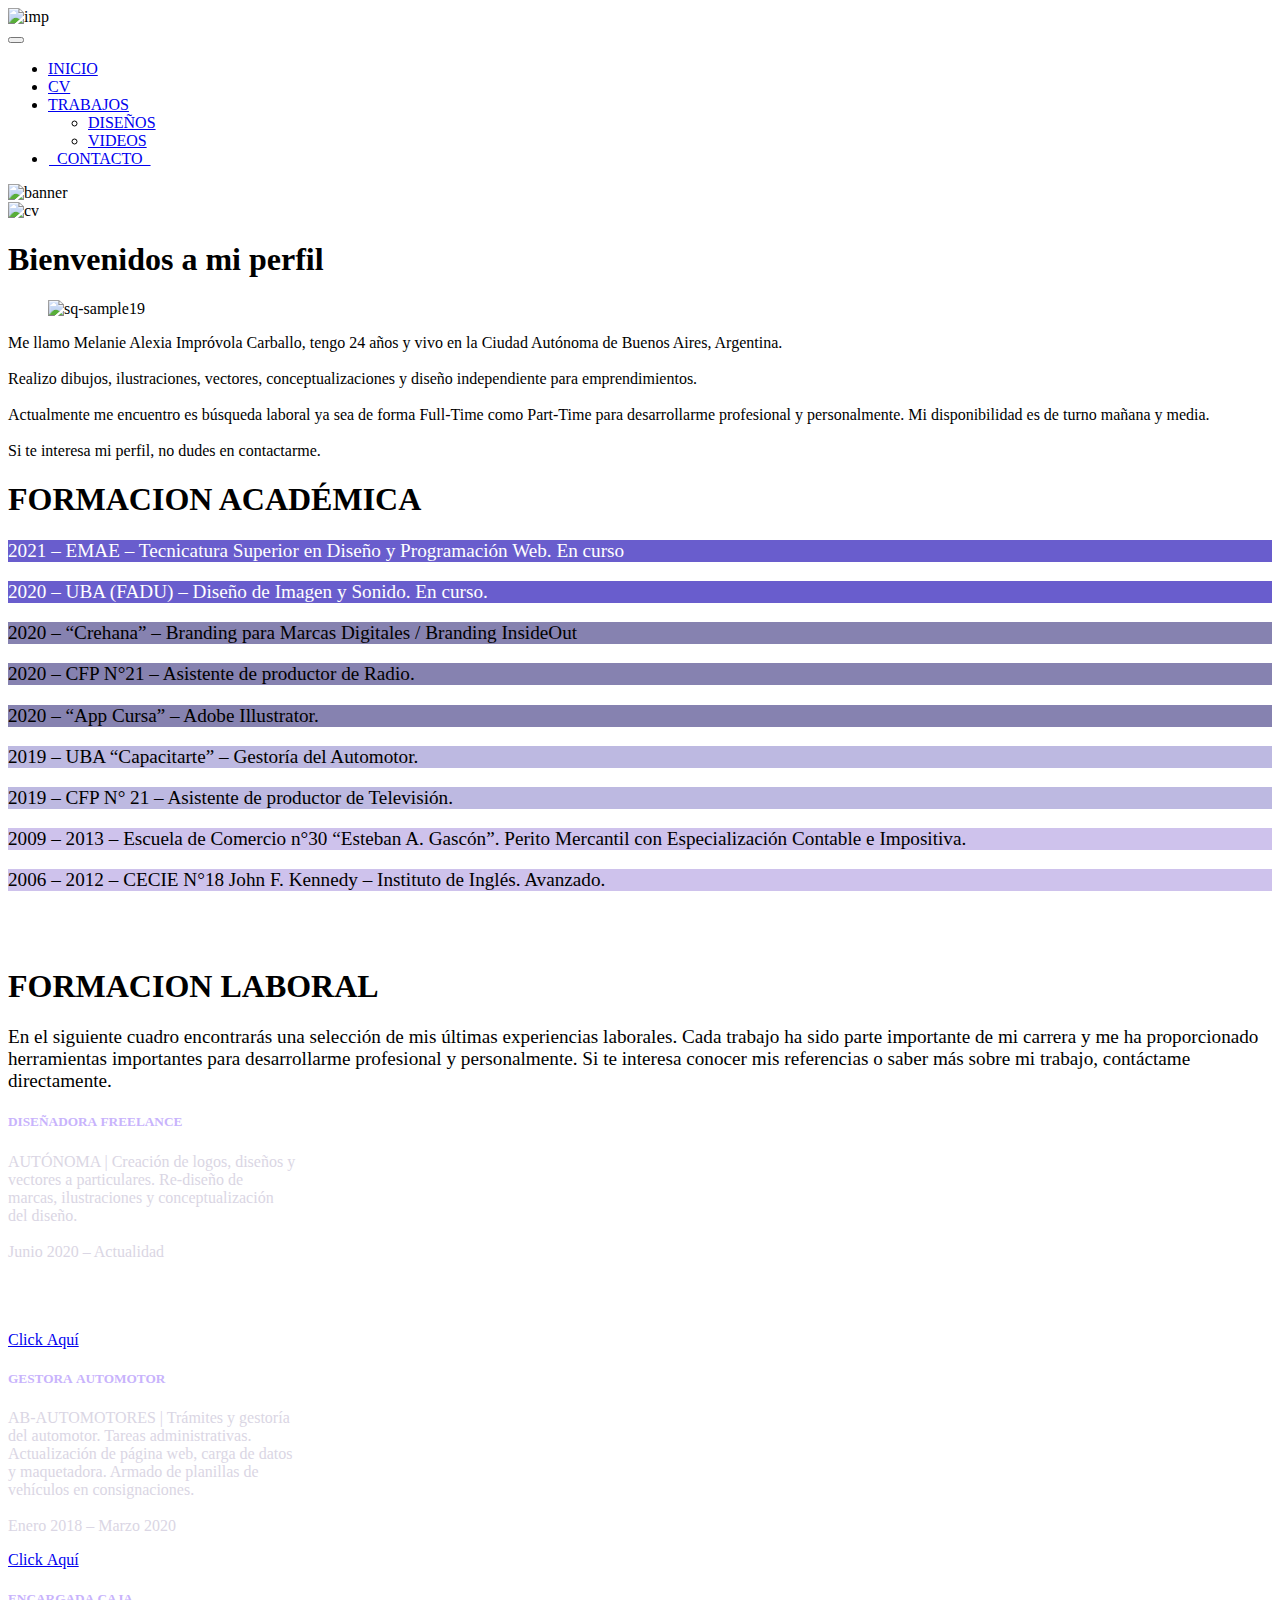
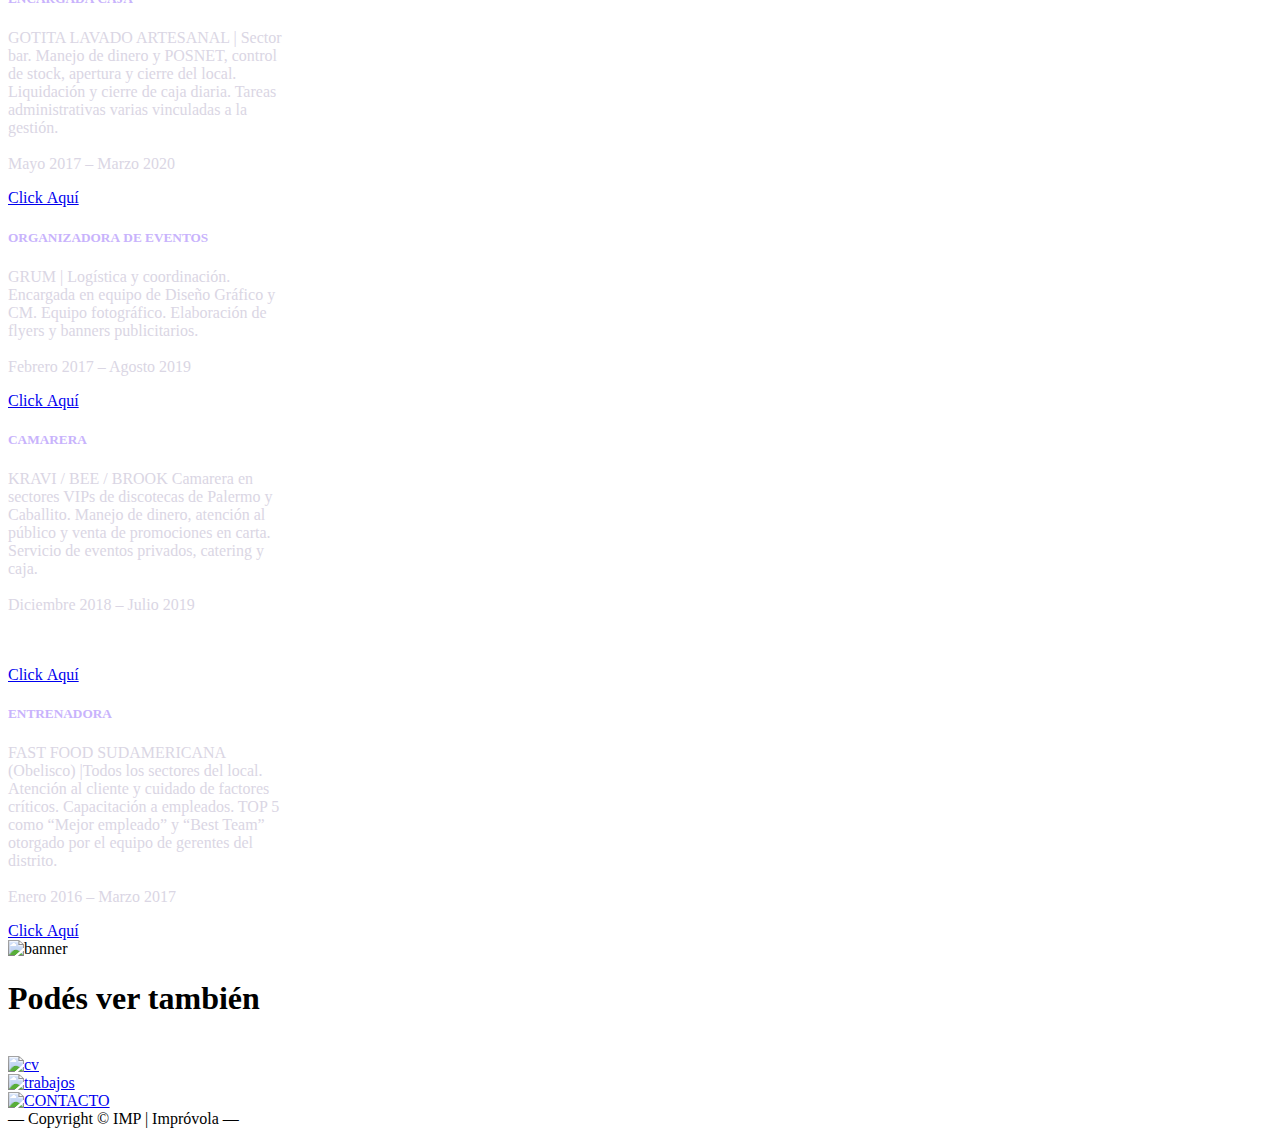
==== pag2.html @ edbc8a1e "Create pag2.html" ====
<!doctype html>
<html lang="es-ES">
  <head>
    <!-- Required meta tags -->
    <meta charset="utf-8">
    <meta name="viewport" content="width=device-width, initial-scale=1">
    <link rel="icon" href="./img/icon.png">

    <!-- Bootstrap CSS -->
    <link href="https://cdn.jsdelivr.net/npm/bootstrap@5.0.1/dist/css/bootstrap.min.css" rel="stylesheet" integrity="sha384-+0n0xVW2eSR5OomGNYDnhzAbDsOXxcvSN1TPprVMTNDbiYZCxYbOOl7+AMvyTG2x" crossorigin="anonymous">
    <link href="./css/style.css" rel="stylesheet">
    
    <!--Tipografia-->
  	<link rel="preconnect" href="https://fonts.gstatic.com">
	<link href="https://fonts.googleapis.com/css2?family=Architects+Daughter&display=swap" rel="stylesheet">

    <title>Improvola - CV</title>
  </head>
  <body>
<!--INICIO NAVBAR-->
    <section>
        <!--IMAGEN IMP-->
        
    <nav class="navbar navbar-expand-lg navbar-light bg-transparent">
        <div class="container">
            <img src="img/imp2.png" alt="imp" width="75" height="55">&nbsp;&nbsp;
          <div class="estilo-x text-light mx-auto d-flex">
            <span id="texto"><a class="navbar-brand" href="./index.html"></a></span>
          </div>
          <button class="navbar-toggler" type="button" data-bs-toggle="collapse" data-bs-target="#navbarSupportedContent" aria-controls="navbarSupportedContent" aria-expanded="false" aria-label="Toggle navigation">
            <span class="navbar-toggler-icon"></span>
          </button>
          <div class="collapse navbar-collapse " id="navbarSupportedContent">
            <ul class="navbar-nav ms-auto mb-2 mb-lg-0">
              <li class="nav-item d-flex">
                <a class="nav-link text-light align-self-center" aria-current="page" href="./index.html">INICIO</a>
              </li>
              <li class="nav-item d-flex">
                <a class="nav-link text-light-active align-self-center" href="./Pag2.html">CV</a>
              </li>
              <li class="nav-item d-flex dropdown">
                <a class="nav-link dropdown-toggle text-light align-self-center" href="#" id="navbarDropdown" role="button" data-bs-toggle="dropdown" aria-expanded="false">TRABAJOS</a>
                <ul class="dropdown-menu" aria-labelledby="navbarDropdown">
                  <li><a class="dropdown-item" href="./Pag3.html#Recetas">DISEÑOS</a></li>
                  <li><a class="dropdown-item" href="./Pag3.html#Restaurant">VIDEOS</a></li>
                </ul>
              </li>
              <li class="nav-item d-flex">
                <a class="nav-link text-light align-self-center" href="./Pag4.html"><span style="border-image: initial; border: 1px solid white;">&nbsp;&nbsp;CONTACTO&nbsp;&nbsp;</span></a>
              </li>
            </ul>
          </div>
        </div>
      </nav>
<!--FIN NAVBAR-->
<!--IMAGEN DE INICIO-->
      <div class="bg1 position-relative">
        <div class="green position-relative d-flex mx-auto h-auto">
            <div class="artb"> <img src="./img/banner2.png" alt="banner" class="img-fluid" style="z-index: 1;width:100%; height:20vw"></div>
         <div class="palta d-flex mx-auto h-auto position-absolute" style="z-index: 2; max-width:100%; left: 2rem; top:auto;">
            <img src="./img/cv.png" class="img-fluid" alt="cv">
        </div></div>
       
<!--FIN DE IMAGEN DE INICIO-->
      </div>

    </section>
<!--PRIMER PARTE PERFIL-->
    <section>
        <div class="imp"><h1 class="display-1">Bienvenidos a mi perfil</h1><div class="imp"><figure class="snip1566"><img src="img/perfil.png" alt="sq-sample19" />
            <figcaption><i class="ion-android-star-outline"></i></figcaption>
             </figure>
            <p>Me llamo Melanie Alexia Impróvola Carballo, tengo 24 años y vivo en la Ciudad Autónoma de Buenos Aires, Argentina.<br>
              <br>
            Realizo dibujos, ilustraciones, vectores, conceptualizaciones y diseño independiente para  emprendimientos.<br>
            <br>
            Actualmente me encuentro es búsqueda laboral ya sea de forma Full-Time como Part-Time para desarrollarme profesional y personalmente. Mi disponibilidad es de turno mañana y media.<br><br>

            Si te interesa mi perfil, no dudes en contactarme.
            </p>
        </div>

        <div class="wp-block-cover__inner-container">
<h1 class="display-1">FORMACION ACADÉMICA</h1>



<p class="has-background has-small-font-size" style="background-color:#695DCD; font-size: 1.5vw; color:white;">2021 – EMAE – Tecnicatura Superior en Diseño y Programación Web.  En curso</p>



<p class="has-background-color has-text-color has-background has-small-font-size" style="background-color:#695DCD; font-size: 1.5vw; color:white;">2020 – UBA (FADU) – Diseño de Imagen y Sonido.  En curso.</p>



<p class="has-background-color has-background-color has-text-color has-background has-small-font-size" style="background-color:#8682B0; font-size: 1.5vw;">2020 – “Crehana” – Branding para Marcas Digitales / Branding InsideOut </p>



<p class="has-background-color has-background-color has-text-color has-background has-small-font-size" style="background-color:#8682B0; font-size: 1.5vw;">2020 – CFP N°21 – Asistente de productor de Radio. </p>



<p class="has-background-color has-background-color has-text-color has-background has-small-font-size" style="background-color:#8682B0; font-size: 1.5vw;">2020 – “App Cursa” – Adobe Illustrator. </p>



<p class="has-background-color has-background-color has-text-color has-background has-small-font-size" style="background-color:#BDB9E1; font-size: 1.5vw;">2019 – UBA “Capacitarte” – Gestoría del Automotor. </p>



<p class="has-background-color has-background-color has-text-color has-background has-small-font-size" style="background-color:#BDB9E1; font-size: 1.5vw;">2019 – CFP N° 21 – Asistente de productor de Televisión. </p>



<p class="has-background-color has-background-color has-text-color has-background has-small-font-size" style="background-color:#CEC2EC; font-size: 1.5vw;">2009 – 2013 – Escuela de Comercio n°30 “Esteban A. Gascón”. Perito Mercantil con Especialización Contable e Impositiva.</p>



<p class="has-background-color has-background-color has-text-color has-background has-small-font-size" style="background-color:#CEC2EC; font-size: 1.5vw;">2006  – 2012  –   CECIE N°18 John F. Kennedy  –   Instituto de Inglés.  Avanzado.</p>

<BR><BR>

<h1 class="display-1">FORMACION LABORAL</h1>
<p style="font-size: 1.5vw;">En el siguiente cuadro encontrarás una selección de mis últimas experiencias laborales. Cada trabajo ha sido parte importante de mi carrera y me ha proporcionado herramientas importantes para desarrollarme profesional y personalmente. Si te interesa conocer mis referencias o saber más sobre mi trabajo, contáctame directamente.</p> <div class="articulos">
   <div class="row row-cols-1 row-cols-md-2 g-3 justify-content-center d-flex">
    <div class="card" style="width: 18rem;">
                <div class="card-body">
                  <h5 class="card-title" style="color:#C8B3FC;">DISEÑADORA&nbsp;FREELANCE</h5>
                  <p style="color:#DAD6E4;">AUTÓNOMA | Creación de logos, diseños y vectores a particulares. Re-diseño de marcas, ilustraciones y conceptualización del diseño.
                    <br><br>
                  Junio 2020 – Actualidad <br><br><br><br></p>
                  <a href="https://instagram.com/improv.design" target="_blank" type="button" class="btn btn-secondary">Click&nbsp;Aqu&iacute;</a>
                </div>
              </div>
              <div class="card" style="width: 18rem;">
                <div class="card-body">
                  <h5 class="card-title" style="color:#C8B3FC;">GESTORA&nbsp;AUTOMOTOR</h5>
                  <p style="color:#DAD6E4;">AB-AUTOMOTORES | Trámites y gestoría del automotor. Tareas administrativas. Actualización de página web, carga de datos y maquetadora. Armado de planillas de vehículos en consignaciones.
                    <br><br>
                  Enero 2018 – Marzo 2020<br></p>
                  <a href="https://abautomotores.com.ar/" target="_blank" type="button" class="btn btn-secondary">Click&nbsp;Aqu&iacute;</a>
                </div>
              </div>
              <div class="card" style="width: 18rem;">
                <div class="card-body">
                  <h5 class="card-title" style="color:#C8B3FC;">ENCARGADA&nbsp;CAJA</h5>
                  <p style="color:#DAD6E4;">GOTITA LAVADO ARTESANAL | Sector bar. Manejo de dinero y POSNET, control de stock, apertura y cierre del local. Liquidación y cierre de caja diaria. Tareas administrativas varias vinculadas a la gestión.
                    <br><br>
                  Mayo 2017 – Marzo 2020 <br></p>
                  <a href="https://www.instagram.com/gotitalavadoartesanal/" target="_blank" type="button" class="btn btn-secondary">Click&nbsp;Aqu&iacute;</a>
                </div>
              </div>
              <div class="card" style="width: 18rem;">
                <div class="card-body">
                  <h5 class="card-title" style="color:#C8B3FC;">ORGANIZADORA&nbsp;DE EVENTOS</h5>
                  <p style="color:#DAD6E4;">GRUM | Logística y coordinación. Encargada en equipo de Diseño Gráfico y CM. Equipo fotográfico. Elaboración de flyers y banners publicitarios.
                    <br><br>
                  Febrero 2017 – Agosto 2019<br></p>
                  <a href="https://www.instagram.com/fiestagrum/" target="_blank" type="button" class="btn btn-secondary">Click&nbsp;Aqu&iacute;</a>
                </div>
              </div>
              <div class="card" style="width: 18rem;">
                <div class="card-body">
                  <h5 class="card-title" style="color:#C8B3FC;">CAMARERA </h5>
                  <p style="color:#DAD6E4;">KRAVI / BEE / BROOK Camarera en sectores VIPs de discotecas de Palermo y Caballito. Manejo de dinero, atención al público y venta de promociones en carta. Servicio de eventos privados, catering y caja.
                    <br><br>
                  Diciembre 2018 – Julio 2019<br><br><br></p>
                  <a href="https://www.facebook.com/palermobrook/" target="_blank" type="button" class="btn btn-secondary">Click&nbsp;Aqu&iacute;</a>
                </div>
              </div>
              <div class="card" style="width: 18rem;">
                <div class="card-body">
                  <h5 class="card-title" style="color:#C8B3FC;">ENTRENADORA</h5>
                  <p style="color:#DAD6E4;">FAST FOOD SUDAMERICANA (Obelisco) |Todos los sectores del local. Atención al cliente y cuidado de factores críticos. Capacitación a empleados. TOP 5 como “Mejor empleado” y “Best Team” otorgado por el equipo de gerentes del distrito.
                    <br><br>
                  Enero 2016 – Marzo 2017 <br></p>
                  <a href="https://www.burgerking.com.ar/" target="_blank" type="button" class="btn btn-secondary">Click&nbsp;Aqu&iacute;</a>
                </div>
              </div>


</div>
    </section>
  
<!--FIN DE PRIMER PARTE-->
<!--INICIO DE BARRA DIVISORIA CON FOTO-->
    <section>
        <div class="banner d-flex mx-auto h-auto">
        <img src="img/art2.png" alt="banner" class="img-fluid">
        </div>
    </section>
<!--FIN DE BARRA DIVISORIA CON FOTO-->

<!--INICIO TERCER PARTE MIRA TAMBIEN-->
    <section class="bg3">
        <h1 class="display-1">Podés ver también</h2>
            <br>
        <div class="row row-cols-1 cols-md-12 g-4 justify-content-center d-flex">
            <div class="col-md-auto align-self-center justify-content-center"><a href="./Pag2.html"><div class="sombra"><img src="./img/boton1.png" alt="cv" width="200rem" height="200rem" class="imagen-icon"></div></a></div>
            <div class="col-md-auto align-self-center justify-content-center"><a href="./Pag3.html"><div class="sombra"><img src="./img/boton2.png" alt="trabajos" width="200rem" height="200rem" class="imagen-icon"></div></a></div>
            <div class="col-md-auto align-self-center justify-content-center"><a href="./Pag4.html"><div class="sombra"><img src="./img/boton3.png" alt="CONTACTO" width="200rem" height="200rem" class="imagen-icon"></div></a></div>
        </div>
    </section>
<!--INICIO DE FOOTER-->    
    <footer>
        <div>
            &#8212; Copyright &copy; IMP | Impr&oacute;vola &#8212;
        </div>
    </footer>
<!--FIN DEL FOOTER-->
    </body>
  

    <!-- Optional JavaScript; choose one of the two! -->

    <!-- Option 1: Bootstrap Bundle with Popper -->
    <script src="https://cdn.jsdelivr.net/npm/bootstrap@5.0.1/dist/js/bootstrap.bundle.min.js" integrity="sha384-gtEjrD/SeCtmISkJkNUaaKMoLD0//ElJ19smozuHV6z3Iehds+3Ulb9Bn9Plx0x4" crossorigin="anonymous"></script>

    <!-- Option 2: Separate Popper and Bootstrap JS -->
    <!--
    <script src="https://cdn.jsdelivr.net/npm/@popperjs/core@2.9.2/dist/umd/popper.min.js" integrity="sha384-IQsoLXl5PILFhosVNubq5LC7Qb9DXgDA9i+tQ8Zj3iwWAwPtgFTxbJ8NT4GN1R8p" crossorigin="anonymous"></script>
    <script src="https://cdn.jsdelivr.net/npm/bootstrap@5.0.1/dist/js/bootstrap.min.js" integrity="sha384-Atwg2Pkwv9vp0ygtn1JAojH0nYbwNJLPhwyoVbhoPwBhjQPR5VtM2+xf0Uwh9KtT" crossorigin="anonymous"></script>
    -->
  </body>
</html>
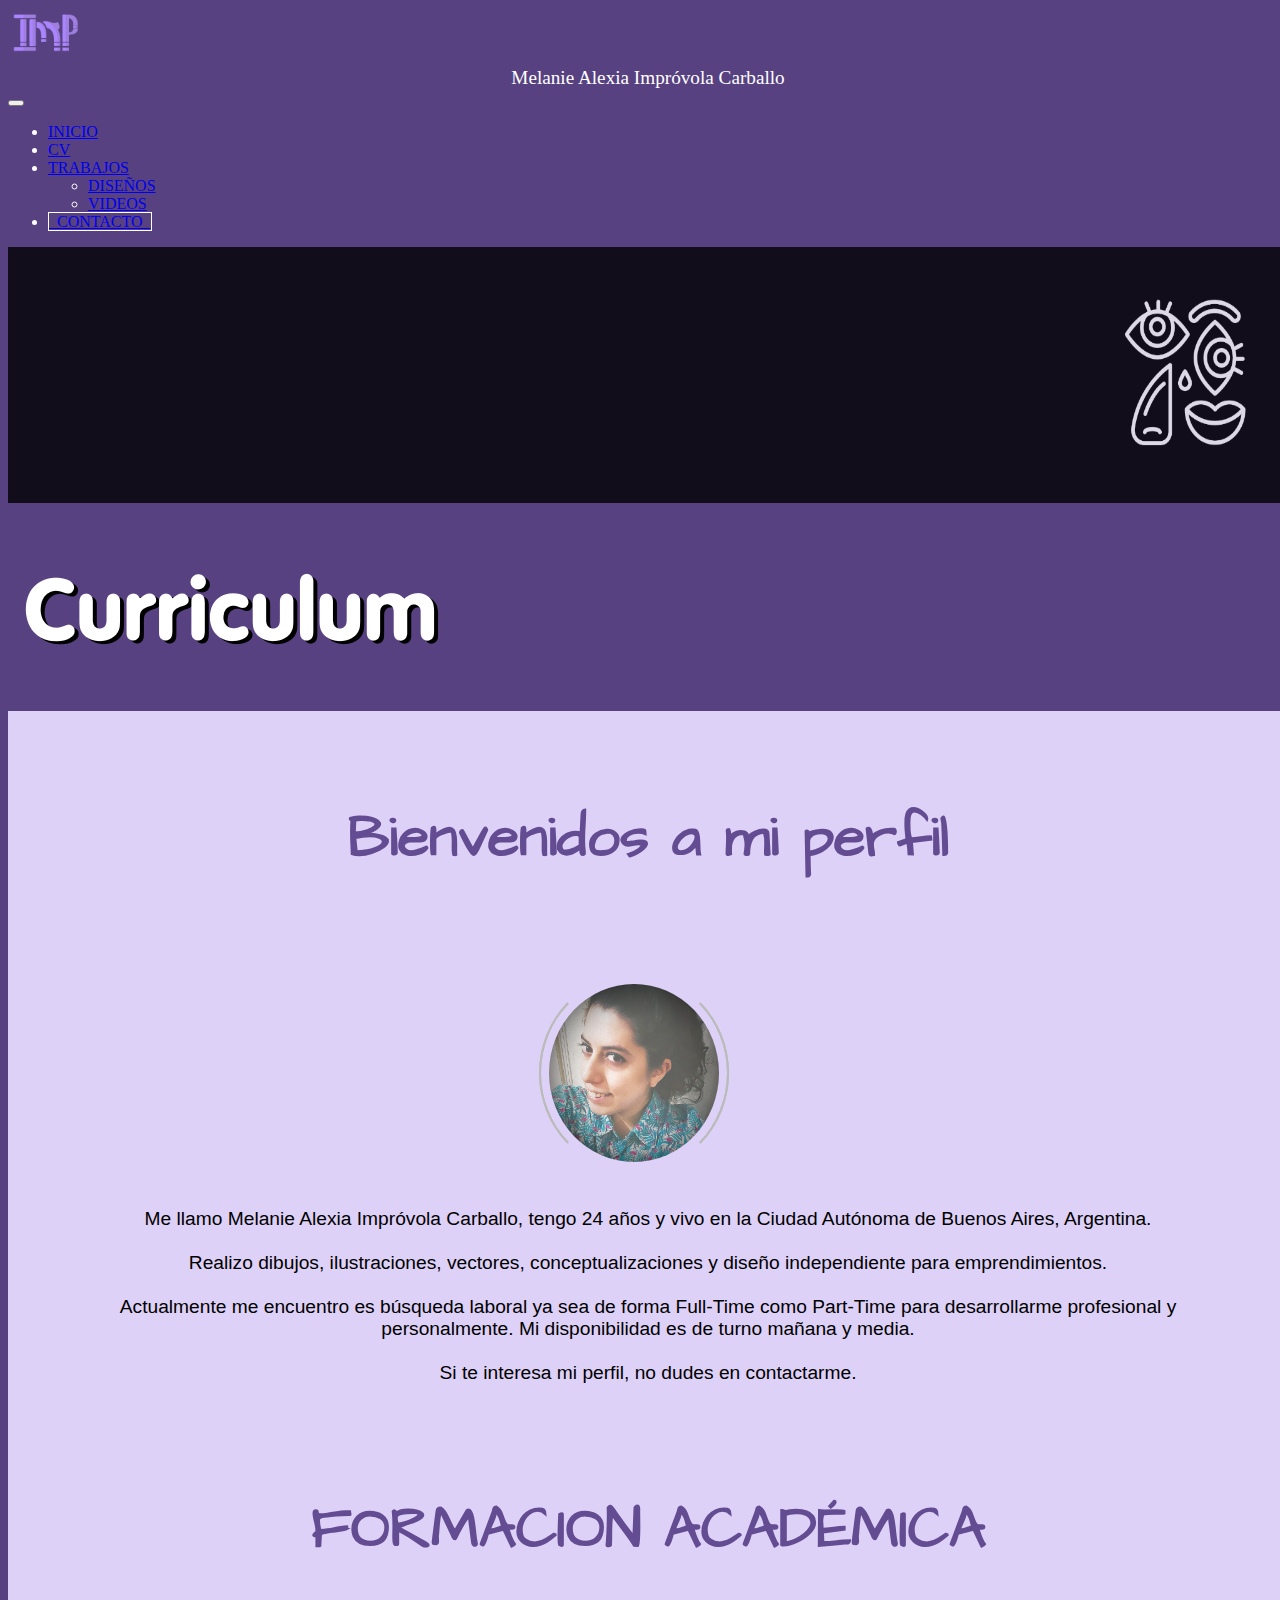
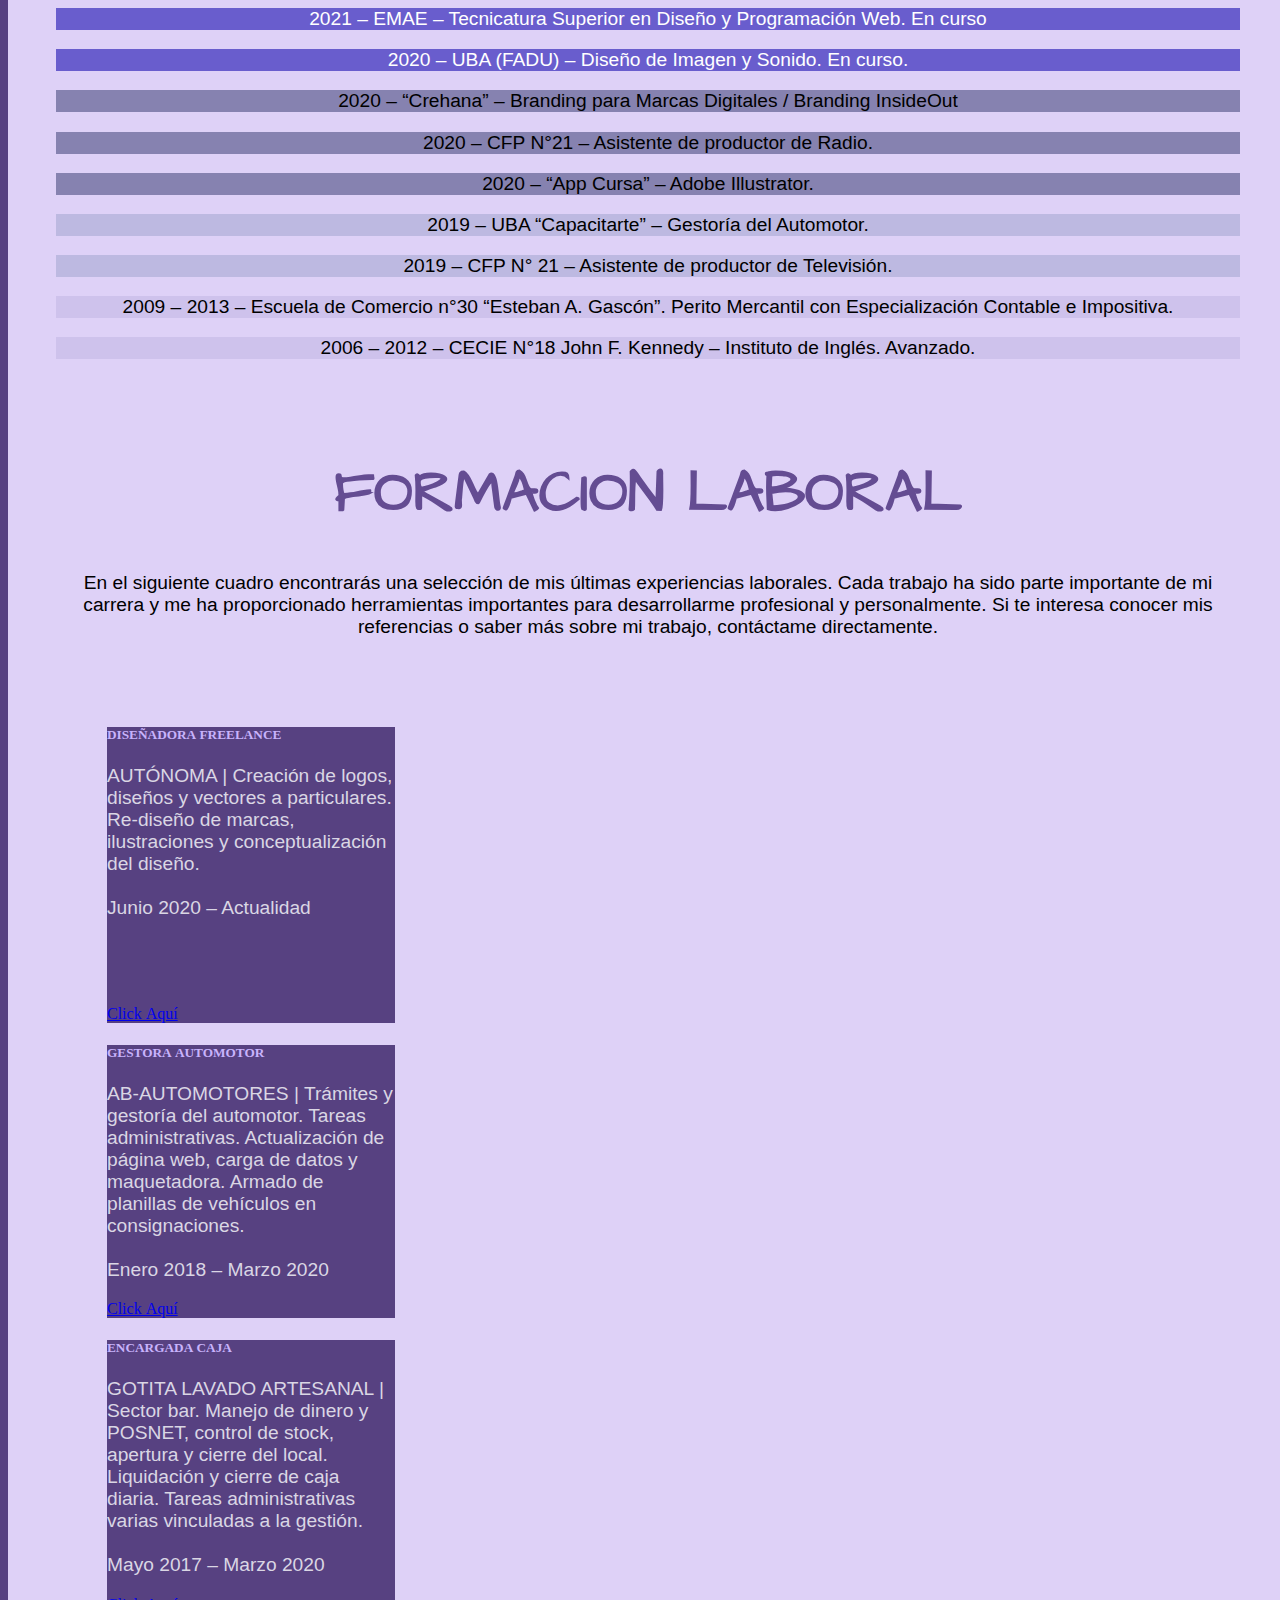
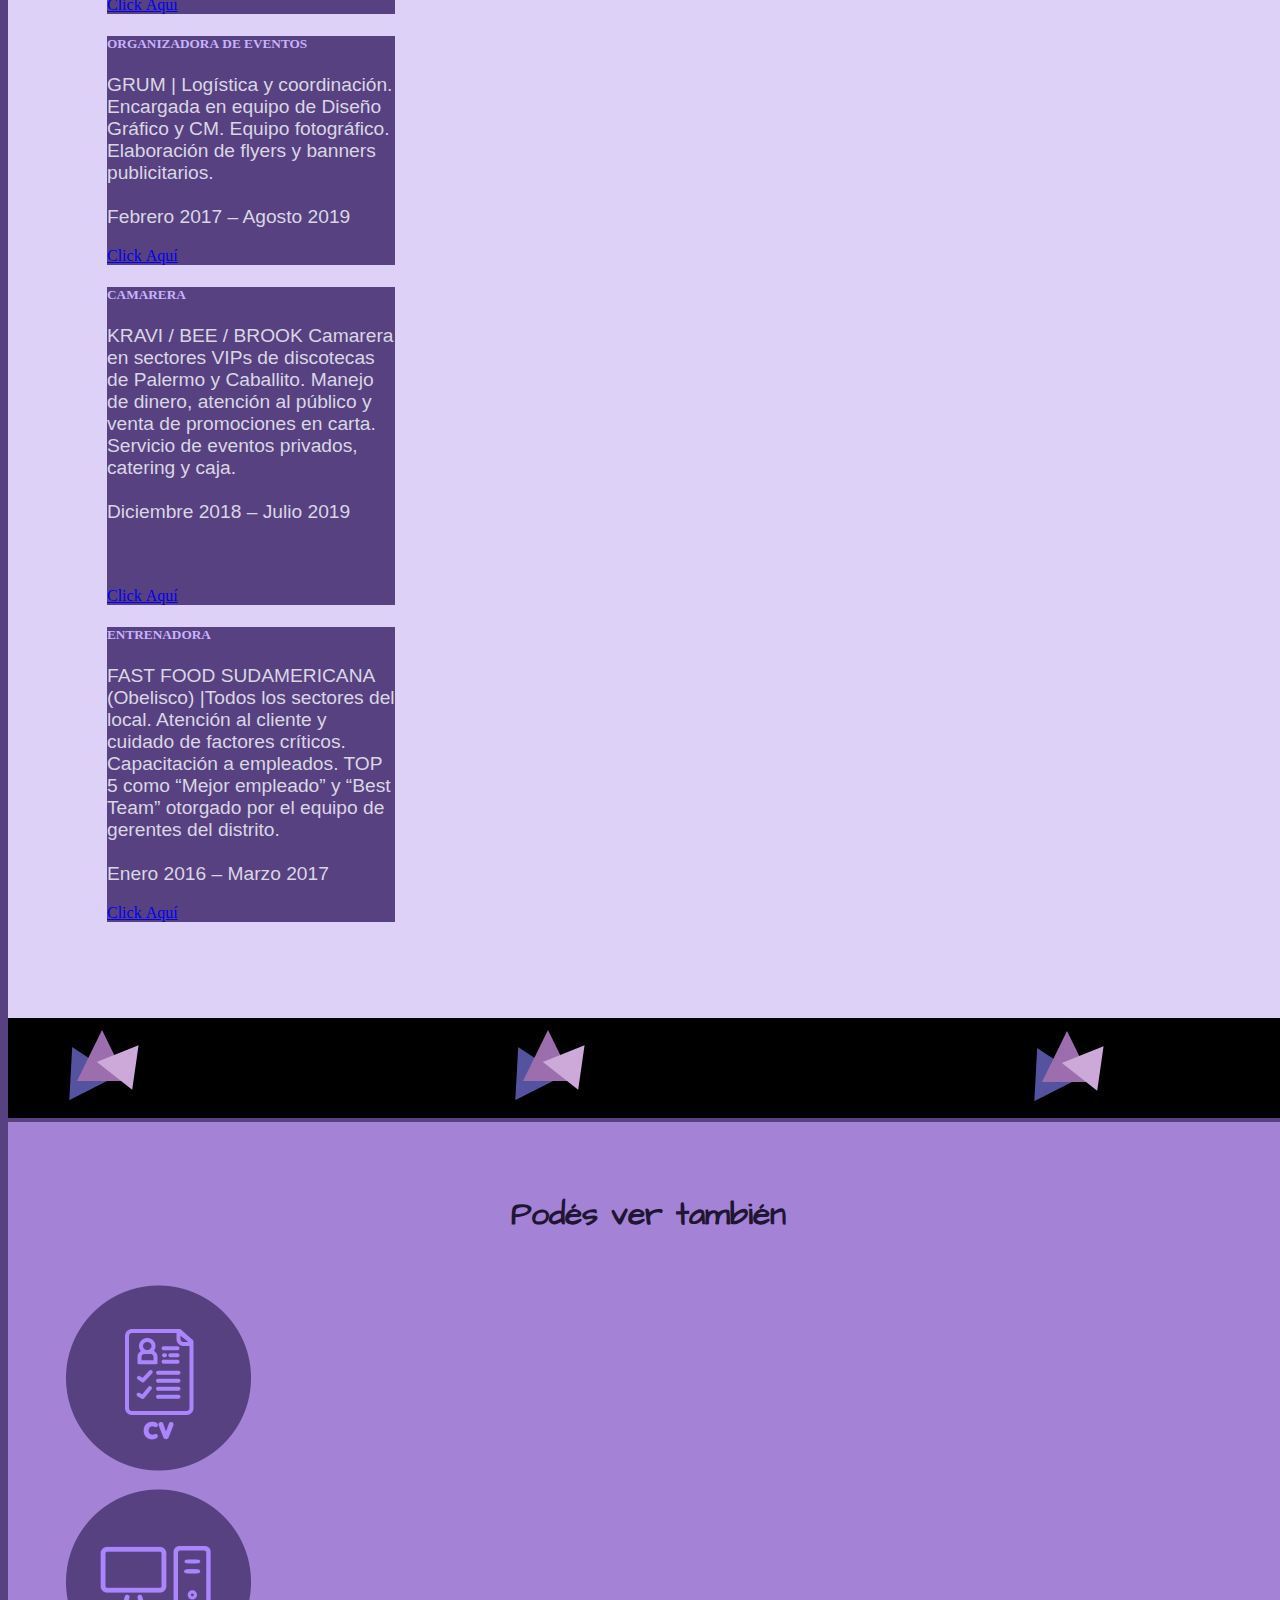
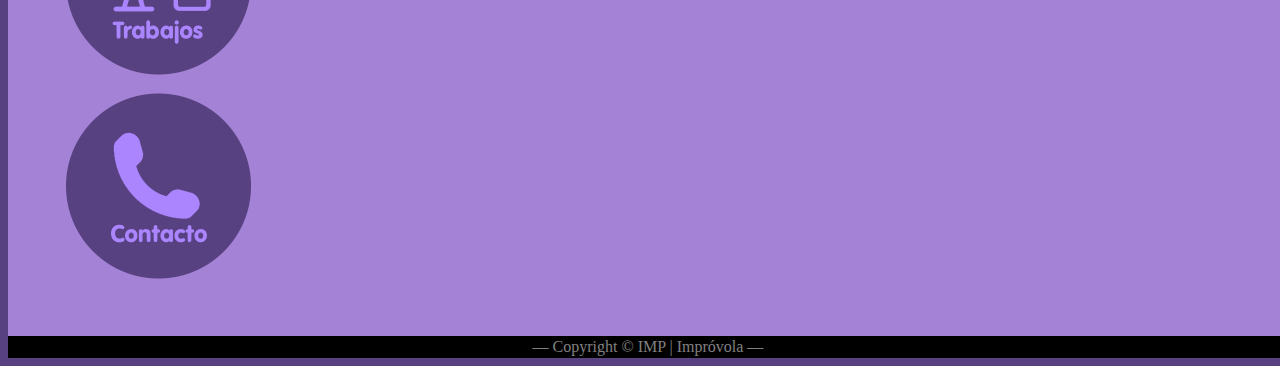
==== commit e8ff1015: "Update pag2.html" ====
--- a/pag2.html
+++ b/pag2.html
@@ -36,17 +36,17 @@
                 <a class="nav-link text-light align-self-center" aria-current="page" href="./index.html">INICIO</a>
               </li>
               <li class="nav-item d-flex">
-                <a class="nav-link text-light-active align-self-center" href="./Pag2.html">CV</a>
+                <a class="nav-link text-light-active align-self-center" href="./pag2.html">CV</a>
               </li>
               <li class="nav-item d-flex dropdown">
                 <a class="nav-link dropdown-toggle text-light align-self-center" href="#" id="navbarDropdown" role="button" data-bs-toggle="dropdown" aria-expanded="false">TRABAJOS</a>
                 <ul class="dropdown-menu" aria-labelledby="navbarDropdown">
-                  <li><a class="dropdown-item" href="./Pag3.html#Recetas">DISEÑOS</a></li>
-                  <li><a class="dropdown-item" href="./Pag3.html#Restaurant">VIDEOS</a></li>
+                  <li><a class="dropdown-item" href="./pag3.html#diseños">DISEÑOS</a></li>
+                  <li><a class="dropdown-item" href="./pag3.html#videos">VIDEOS</a></li>
                 </ul>
               </li>
               <li class="nav-item d-flex">
-                <a class="nav-link text-light align-self-center" href="./Pag4.html"><span style="border-image: initial; border: 1px solid white;">&nbsp;&nbsp;CONTACTO&nbsp;&nbsp;</span></a>
+                <a class="nav-link text-light align-self-center" href="./pag4.html"><span style="border-image: initial; border: 1px solid white;">&nbsp;&nbsp;CONTACTO&nbsp;&nbsp;</span></a>
               </li>
             </ul>
           </div>
--- a/css/style.css
+++ b/css/style.css
@@ -0,0 +1,544 @@
+
+/*PRIMERA SECCION*/
+body{
+    background-color: #574181;
+    width: 100%;
+    height: 100%;
+}
+
+.navbar {
+    color: white;
+    min-height: 90px;
+}
+
+
+.estilo-x {
+   font-size: 1.2em;
+   text-align: center;
+}
+#texto:before{
+    content: "Melanie Alexia Impróvola Carballo";
+  }
+  
+  @media (max-width:991px) and (min-width:450px) {
+      #texto:before {
+          content: "IMPROVOLA";
+          font-size: 1.5em ;
+      }
+  }
+  
+  @media (max-width:500px){
+      #texto:before {
+          content: "IMP";
+          font-size: 1em;
+      }
+  }
+
+img.green {
+    max-width: 100%;
+    height: 100%;
+}
+
+
+.imp {
+    background-color: #DED1F7;
+    padding: 3rem;
+    background-size: cover;
+}
+.imp h1{
+    color: #644C92;
+    text-align: center;
+    font-family: 'Architects Daughter', cursive;
+    font-size: 4.5vw;
+}
+.imp p{
+    color: black;
+    font-size: 1.2em;
+    text-align: center;
+    font-family: 'Roboto', sans-serif;
+}
+.artb {
+ opacity:0.8;
+ filter:alpha(opacity=40); /* For IE8 and earlier */
+}
+
+.banner {
+    background-size: cover;
+
+}
+
+.text {
+    font-size: 1.2em;
+    text-align: center;
+    text-justify:inter-word;
+}
+
+/*FIN PRIMERA SECCION*/
+
+
+/*SEGUNDA SECCION*/
+@import url(https://code.ionicframework.com/ionicons/2.0.1/css/ionicons.min.css);
+.snip1566 {
+  position: relative;
+  display: inline-block;
+  margin-top: 10px;
+  margin-left: 40%;
+  max-width: 190px;
+  width: 100%;
+  color: #bbb;
+  font-size: 16px;
+  box-shadow: none !important;
+  -webkit-transform: translateZ(0);
+  transform: translateZ(0);
+  float: center;
+}
+
+.snip1566 *,
+.snip1566:before,
+.snip1566:after {
+  -webkit-box-sizing: border-box;
+  box-sizing: border-box;
+  -webkit-transition: all 0.3s linear;
+  transition: all 0.3s linear;
+}
+
+.snip1566:before,
+.snip1566:after {
+  -webkit-box-sizing: border-box;
+  box-sizing: border-box;
+  border-radius: 50%;
+  content: '';
+  position: absolute;
+  top: 0px;
+  bottom: 0px;
+  left: 0px;
+  right: 0px;
+  z-index: -1;
+  border: 2px solid #bbb;
+  border-color: transparent #bbb;
+  text-align: center;
+}
+
+.snip1566 img {
+  max-width: 100%;
+  backface-visibility: hidden;
+  vertical-align: top;
+  border-radius: 50%;
+  padding: 10px;
+  float: center;
+  text-align: center;
+}
+
+.snip1566 figcaption {
+  position: absolute;
+  top: 5px;
+  bottom: 5px;
+  left: 5px;
+  right: 5px;
+  opacity: 0;
+  background-color: rgba(0, 0, 0, 0.9);
+  border-radius: 50%;
+  float: center;
+}
+
+.snip1566 i {
+  position: absolute;
+  top: 50%;
+  left: 50%;
+  -webkit-transform: translate(-50%, -50%);
+  transform: translate(-50%, -50%);
+  font-size: 4em;
+  z-index: 1;
+}
+
+.snip1566 a {
+  position: absolute;
+  top: 0;
+  bottom: 0;
+  left: 0;
+  right: 0;
+  z-index: 1;
+}
+
+.snip1566:hover figcaption,
+.snip1566.hover figcaption {
+  opacity: 1;
+  -webkit-transform: translateX(0);
+  transform: translateX(0);
+}
+
+.snip1566:hover:before,
+.snip1566.hover:before,
+.snip1566:hover:after,
+.snip1566.hover:after {
+  border-width: 10px;
+}
+
+.snip1566:hover:before,
+.snip1566.hover:before {
+  -webkit-transform: rotate(45deg);
+  transform: rotate(45deg);
+}
+
+.snip1566:hover:after,
+.snip1566.hover:after {
+  -webkit-transform: rotate(-45deg);
+  transform: rotate(-45deg);
+}
+
+
+
+.etica {
+    background-color: white;
+    padding: 3rem;
+}
+
+.etica h1{
+    color: #487a2d;
+    text-align: center;
+    font-family: 'Walter Turncoat', cursive;
+}
+.etica p{
+    color: black;
+    text-align: center;
+    font-size: 1.2em;
+    font-family: 'Roboto', sans-serif;
+}
+/*FIN SEGUNDA SECCION*/
+
+
+/*TERCERA SECCION*/
+.bg3{
+    background-color: #A483D6;
+    padding: 3rem;
+    justify-content: center;
+}
+
+.bg3 h1{
+    color: #211534;
+    text-align: center;
+    font-family: 'Architects Daughter', cursive;
+}
+
+.bg3 p{
+    color: black;
+    text-align: center;
+    font-size: 1.2em;
+    font-family: 'Roboto', sans-serif;
+}
+
+.sombra:hover {
+    filter: opacity(.5);
+}
+/*FIN TERCERA SECCION*/
+
+
+/*FOOTER*/
+footer {
+    background-color: black;
+    padding: 2px;
+    color: grey;
+    text-align: center;
+}
+/*FIN FOOTER*/
+
+/*ACTIVISMO*/
+.activismo {
+    background-color: #edf7d1;
+    padding: 3rem;
+}
+.activismo h1{
+    color: #487a2d;
+    text-align: center;
+    font-family: 'Walter Turncoat', cursive;
+}
+.activismo p{
+    color: black;
+    font-size: 1.2em;
+    text-align: center;
+    font-family: 'Roboto', sans-serif;
+}
+
+
+.card {
+    background-color: #574181;
+    margin-left: 3px;
+    margin-right: 3px;
+}
+.articulos {
+
+    padding: 3rem;
+}
+
+.articulos h1{
+    color: #487a2d;
+    text-align: center;
+    font-family: 'Walter Turncoat', cursive;
+}
+.articulos p{
+    color: white;
+    text-align: left;
+    font-family: 'Roboto', sans-serif;
+}
+
+.Campaña {
+    background-color: #edf7d1;
+    padding: 3rem;
+    justify-content: center;
+}
+
+.Campaña h1{
+    color: #487a2d;
+    text-align: center;
+    font-family: 'Walter Turncoat', cursive;
+    font-size: 8vw;
+}
+
+.Campaña p{
+    text-align: center;
+    font-size: 1.3em;
+    font-family: 'Roboto', sans-serif;
+}
+
+.Campaña a{
+    color: black;
+    text-align: center;
+    font-size: 1.2em;
+    font-family: 'Roboto', sans-serif;
+}
+
+
+img .Campaña {
+    display: flex;
+    justify-content: center;
+    align-items: center;
+    
+}
+
+.hashtag a{
+    text-align: center;
+    font-size: 1.6em;
+    font-family: 'Roboto', sans-serif;
+}
+
+.bultimo p {
+    text-align: center;
+    font-size: 1.6em;
+    font-family: 'Roboto', sans-serif;
+}
+
+.bultimo a{
+    color: white;
+    text-align: center;
+    font-size: 1.6em;
+    font-family: 'Roboto', sans-serif;
+}
+
+/*FIN DE ACTIVISMO*/
+
+/*COMIDAS*/
+/*FOTO NUMERO 1*/
+img .comidas{
+    max-width: 100%;
+    height: 100vw;
+}
+/*SECCION RECETAS*/
+    .rece{
+        background-color: #DED1F7;
+        padding: 3rem;
+    }
+
+    .rece h1{
+        color: #644C92;
+        text-align: center;
+        font-family: 'Fredoka One', cursive;
+    }
+    .rece p{
+        color: black;
+        text-align: center;
+        font-size: 1.6em;
+        font-family: 'Roboto', sans-serif;
+    }
+
+.card-group h5{
+    color: white;
+    text-align: center;
+    font-family: 'Walter Turncoat', cursive;
+}
+.card-group h2{
+    color: #487a2d;
+    text-align: center;
+    font-family: 'Walter Turncoat', cursive;
+}
+.card-group p {
+    color: black;
+    text-align: center;
+    font-size: 1em;
+    font-family: 'Roboto', sans-serif;   
+}
+/*FIN RECETAS*/
+/*SEPARADOR*/
+img .hojas{
+    max-width: 100%;
+    height: 100vw;
+}
+/*SECCION RESTAURANT*/
+    .restaurant {
+        background-color:#8769D3;
+        padding: 3rem;
+    }
+    .restaurant h1{
+        color: #C5B4F1;
+        text-align: center;
+        font-family: 'Fredoka One', cursive;
+    }
+    .restaurant p{
+        color: black;
+        text-align: center;
+        font-size: 1.6em;
+        font-family: 'Roboto', sans-serif;
+    }
+    
+    /*FIN COMIDAS*/
+
+
+    /*RECURSOS*/
+    /*ACTIVISMO*/
+.documentales {
+    background-color: #edf7d1;
+    padding: 3rem;
+}
+.documentales h1{
+    color: #487a2d;
+    text-align: center;
+    font-family: 'Walter Turncoat', cursive;
+    font-size: 8vw;
+}
+.documentales p{
+    color: black;
+    font-size: 1.2em;
+    text-align: center;
+    font-family: 'Roboto', sans-serif;
+}
+
+/*  LIBROS */
+.libro{
+    background-color: #edf7d1;
+    padding: 3rem;
+    justify-content: center;
+}
+
+.libro h1{
+    color: #487a2d;
+    text-align: center;
+    font-family: 'Walter Turncoat', cursive;
+}
+
+.libro p{
+    color: black;
+    text-align: center;
+    font-size: 1.2em;
+    font-family: 'Roboto', sans-serif;
+}
+
+
+/* --- --- CAROUSEL --- --- */
+.carousel__contenedor {
+    position: relative;
+}
+
+.carousel__anterior,
+.carousel__siguiente {
+    position: absolute;
+    display: block;
+    width: 20px;
+    height: 30px;
+    border: 1px;
+    top: calc(100% - 40px);
+    cursor: pointer;
+    line-height: 10px;
+    text-align: center;
+    opacity: 0%;
+}
+
+.carousel__anterior:hover,
+.carousel__siguiente:hover {
+    opacity: 1%;
+}
+
+.carousel__anterior {
+    left: 30px;
+}
+
+.carousel__siguiente {
+    right: 2px;
+}
+
+.carousel__lista {
+    overflow: hidden;
+}
+
+.carousel__elemento {
+    text-align: center;
+}
+
+.carousel__indicadores .glider-dot {
+    display: block;
+    width: 50px;
+    height: 10px;
+    background:green;
+    opacity: .5;
+    border-radius: 0;
+}
+
+.carousel__indicadores .glider-dot:hover {
+    opacity: .5;
+}
+
+.carousel__indicadores .glider-dot.active {
+    opacity: 10;
+}
+/* --- --- FIN CAROUSEL --- --- */
+
+/*--ENCABEZADOS LARGOS--*/
+.encabezado {
+    font-size: 8vw;}
+
+.encabezado1 {
+    font-size: 3vw;}
+.encabezado1 h1{
+    color: #487a2d;
+    text-align: center;
+    font-family: 'Walter Turncoat', cursive;
+}
+
+.contacto1 {
+    background-size: 100vw 100vh;
+    margin:10px;
+}
+
+form{
+    width:500px;
+    margin:0;
+    background: rgba(0,0,0,0.4);
+    padding: 10px 20px;
+    border-radius: 7px
+    font-size:5em;
+
+}
+@media (max-width:550px) {
+    form {
+        width: 100%
+    }
+
+.imagen-icon {
+    max-width: 100%;
+    max-height:100%;
+}
+
+ @media (max-width:275px) {
+    .imagen-icon {
+        width: 100%;
+        height:100%;
+        }
+
